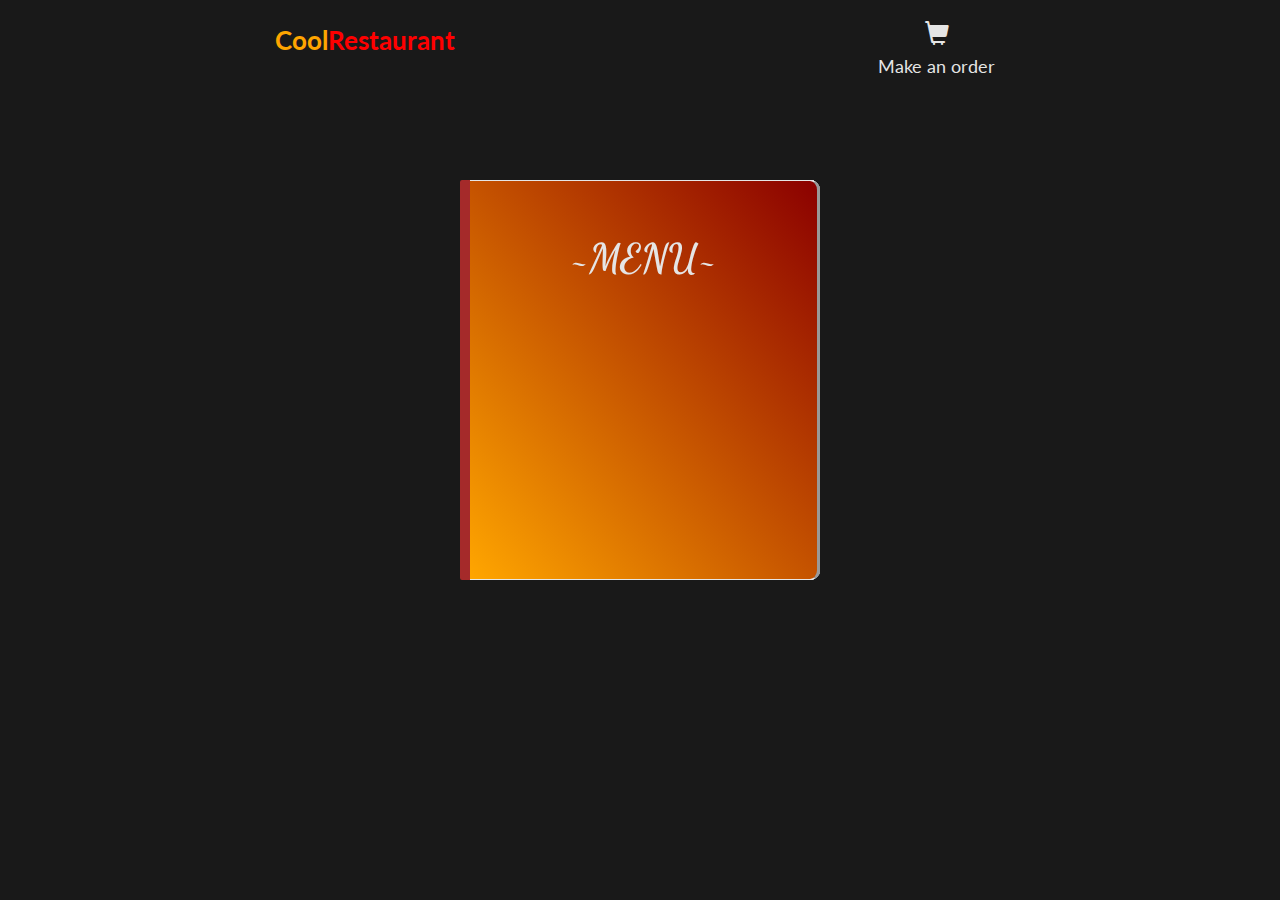
==== flipmenu.html @ 1ba216c1 "Refactor CoolRestaurant Flipmenu" ====
<!DOCTYPE html>
<html lang="en">

<head>

    <meta charset="utf-8">
    <meta http-equiv="X-UA-Compatible" content="IE=edge">
    <meta name="viewport" content="width=device-width, initial-scale=1">

    <meta name="description" content="">
    <meta name="author" content="zakpes">

    <title>Cool Restaurant</title>

    <!-- Bootstrap Core CSS -->
    <link href="css/bootstrap.min.css" rel="stylesheet">

    <!-- Custom CSS -->
    <link href="css/style.css" rel="stylesheet" data-skrollr-stylesheet>

    <!--  FontAwesome Icons  -->
    <link rel="stylesheet" href="css/font-awesome-4.4.0/css/font-awesome.min.css">

    <!--  Google Fonts  -->
    <link href='https://fonts.googleapis.com/css?family=Raleway:400,700|Montserrat:400,700|Dancing+Script:400,700|Lato:400,700' rel='stylesheet' type='text/css'>

    <!-- HTML5 Shim and Respond.js IE8 support of HTML5 elements and media queries -->
    <!-- WARNING: Respond.js doesn't work if you view the page via file:// -->
    <!--[if lt IE 9]>
        <script src="https://oss.maxcdn.com/libs/html5shiv/3.7.0/html5shiv.js"></script>
        <script src="https://oss.maxcdn.com/libs/respond.js/1.4.2/respond.min.js"></script>
    <![endif]-->

</head>

<body>


    <!-- HEADER -->
    <header>
        <div class="container">
            <div class="row">
                <div class="col-xs-6 col-md-4 col-md-offset-2">
                    <a class="logo" href="/">
                        <h2>Cool<span>Restaurant</span></h2>
                    </a>
                </div><!-- /.col-xs-6 -->

                <div class="col-xs-6 col-md-4">
                    <a class="order-link" href="/order">
                        <span class="order glyphicon glyphicon-shopping-cart"></span>
                        Make an order
                    </a>
                </div><!-- /.col-xs-6 -->
            </div><!-- /.row -->
        </div><!-- /.container -->
    </header><!-- /header -->


    <!-- SECTION -->
    <section id="content-main">
        <div class="container">
            <div class="row">
                <div class="col-xs-12 col-sm-8 col-sm-offset-2 col-md-4 col-md-offset-4">

                    <div class="page-container" id="page-container">

                        <div class="panel-body panel-dessert-items" rel="7">
                            <h4 class="panel-title">Dessert</h4>
                            <ul class="dessert-items">
                                <li>Cake</li>
                                <li>Pie</li>
                                <li>Pancakes</li>
                            </ul>
                            <div class="panel-body panel-backface panel-backface-dessert-items">

                            </div>
                        </div>

                        <div class="panel-body panel-meat-items" rel="6">
                            <h4 class="panel-title">Meat</h4>
                            <ul class="meat-items">
                                <li>Pork</li>
                                <li>Beef</li>
                                <li>Lamb</li>
                            </ul>
                            <div class="panel-body panel-backface panel-backface-meat-items">

                            </div>
                        </div>

                        <div class="panel-body panel-fish-items" rel="5">
                            <h4 class="panel-title">Fish</h4>
                            <ul class="fish-items">
                                <li>Salmon</li>
                                <li>Tuna</li>
                                <li>Herring</li>
                                <li>Mackerel</li>
                            </ul>
                            <div class="panel-body panel-backface panel-backface-fish-items">

                            </div>
                        </div>

                        <div class="panel-body panel-soup-items" rel="4">
                            <h4 class="panel-title">Soup</h4>
                            <ul class="soup-items">
                                <li>Tomato soup</li>
                                <li>Mushroom cream soup</li>
                                <li>Miso soup</li>
                                <li>Chicken soup</li>
                            </ul>
                            <div class="panel-body panel-backface panel-backface-soup-items">

                            </div>
                        </div>

                        <div class="panel-body panel-salad-items" rel="3">
                            <h4 class="panel-title">Salad</h4>
                            <ul class="Salad-items">
                                <li>Caesar salad</li>
                                <li>Vitamin salad</li>
                                <li>Mixed vegetables salad</li>
                            </ul>
                            <div class="panel-body panel-backface panel-backface-salad-items">

                            </div>
                        </div>

                        <div class="panel-body panel-hors-items" rel="2">
                            <h4 class="panel-title">Hors d'oeuvre</h4>
                            <ul class="hors-items">
                                <li>Cheese platter
                                    <img src="img/cheese-platter.jpg" alt="Cheese platter" />
                                </li>
                                <li>Cold meat
                                    <img src="img/cold-meat.jpg" alt="Cold meat on a platter" />
                                </li>
                                <li>Canapes
                                    <img src="img/canape.jpg" alt="Canape on a platter" />
                                </li>
                            </ul>
                            <div class="panel-body panel-backface panel-backface-hors-items">

                            </div>
                        </div>

                        <div class="panel-body panel-drink-items" rel="1">
                            <h4 class="panel-title">Drink</h4>
                            <ul class="drink-items">
                                <li>Coffee</li>
                                <li>Wine</li>
                                <li>Soft Drinks</li>
                            </ul>
                            <div class="icon-container">
                                <img src="img/drink.svg" alt="Wine glass">
                            </div>
                            <div class="panel-body panel-backface panel-backface-drink-items">

                            </div>
                        </div>

                        <div class="panel-body panel-front-page">
                            <h1 class="menu-title"><span></span>~MENU~<span></span></h1>
                            <div class="panel-body panel-backface panel-backface-front-page">

                            </div>
                        </div>

                    </div>

                </div><!-- /.col-xs-12 -->
            </div><!-- /.row -->
        </div><!-- /.container -->
    </section><!-- /#content-main -->


    <!-- FOOTER -->
    <footer>

    </footer><!-- /footer -->


    <!-- jQuery -->
    <script src="https://ajax.googleapis.com/ajax/libs/jquery/1.12.0/jquery.min.js"></script>
    <script src="js/jquery-1.12.0.min.js"></script>

    <!-- Bootstrap Core JavaScript -->
    <script src="js/bootstrap.min.js"></script>

    <!-- Custom JavaScript -->
    <script src="js/main.js"></script>

</body>

</html>
---- css/style.css ----
#foo {
    -skrollr-animation-name: animation1;
}

@-skrollr-keyframes animation1 {
    0 {transform: rotate(0deg);}
    200 {transform: rotate(360deg);}
}

/* colors

red: #ff6666;
lightred: #fff2f2;
purple1: #994cff;
purple2: #8136a5;
blue: #4ca5ff;
green: #a5ff4c;
yellow: #f4ff66;
orange: #ffb14c;
brown: #824734;

 */

html, body {
    font-family: "Lato", sans-serif;
    background: #191919;
    color: #191919;
}

a {
    text-decoration: none;
    color: initial;
}

a:hover, a:focus {
    text-decoration: none;
    color: initial;
}

ul {
    text-align: center;
    padding-left: 0;
    list-style-position: inside;
}

ul li {
    font-size: 16px;
    cursor: pointer;
    margin-top: -10px;
    margin-bottom: 10px;
    padding-top: 10px;
}

.logo h2 {
    font-size: 20px;
    font-weight: bold;
    color: orange;
    margin-top: 26px;
    margin-left: 10px;
}

.logo span {
    color: red;
}

.panel-heading {
    padding: 15px;
    text-align: center;
}

.panel-title,
.panel-body {
    color: #333333;
}

.menu-title,
.order,
.order-link {
    color: #e5e5e5;
}

.order {
	font-size: 24px;
	margin-top: 20px;
    margin-bottom: 10px;
	text-align: center;
	display: block;
}

.order-link {
    text-align: center;
    font-size: 18px;
}

.order-link {
	float: right;
}

.menu-title {
	font-family: "Dancing Script", cursive;
	font-weight: 700;
	text-align: center;
	margin-top: 40px;
	margin-bottom: 20px;
}

#headingOne, .panel-drink-items,
.panel-backface-drink-items {
    /*background: #8136a5;*/
    background-color: hsl(281, 100%, 80%);
}

#headingTwo, .panel-hors-items,
.panel-backface-hors-items {
    /*background: #4ca5ff;*/
    background-color: hsl(210, 100%, 80%);
}

#headingThree, .panel-salad-items,
.panel-backface-salad-items {
    /*background: #a5ff4c;*/
    background-color: hsl(90, 100%, 80%);
}

#headingFour, .panel-soup-items,
.panel-backface-soup-items {
    /*background: #f4ff66;*/
    background-color: hsl(64, 100%, 80%);
}

#headingFive, .panel-fish-items,
.panel-backface-fish-items {
    /*background: #ffb14c;*/
    background-color: hsl(34, 100%, 80%);
}

#headingSix, .panel-meat-items,
.panel-backface-meat-items {
    /*background: #824734;*/
    background-color: HSL(15, 100%, 80%);
}

#headingSeven, .panel-dessert-items,
.panel-backface-dessert-items {
    /*background: #e50026;*/
    background-color: hsl(350, 100%, 80%);
}

.panel-body li:not(:last-child)::after {
    content: "";
    display: block;
    margin: 10px auto;
    height: 1px;
    background: #262626;
    text-align: center;
    width: 40%;
}

.panel-body li:last-child {
    padding-bottom: 10px;
}

.panel-body ul li {
    position: relative;
}

.panel-body img {
    position: absolute;
    max-width: 40%;
    right: 0;
    border-radius: 5px;
}

.panel-body img:first-of-type {
    bottom: 100%;
    right: -10px;
}

.panel-title {
	margin: 0 4px 0 0;
	font-size: 20px;
	display: inline-block;
}

.panel-heading span {
    font-size: 20px;
    float: right;
    color: #262626;
    transition: all 0.5s;
}

.rotate-caret {
    -webkit-transform: rotate(180deg); /* Ch <36, Saf 5.1+, iOS < 9.2, An =<4.4.4 */
      -ms-transform: rotate(180deg); /* IE 9 */
          transform: rotate(180deg); /* IE 10, Fx 16+, Op 12.1+ */
}

ul li:hover,
.panel a:hover {
    background-color: rgba(0, 0, 0, 0.2);
}

.panel-heading img {
    height: 20px;
    width: auto;
    margin-top: -6px;
}

.order-link:hover,
.order-link:hover .order,
.order-link:active,
.order-link:active .order,
.order-link:focus,
.order-link:focus .order {
    color: hsl(0, 0%, 60%);;
}


/* Flip Menu
 * ==================================== */

.page-container {
    position: relative;
    width: 100%;
    height: 350px;
    /*border: 5px solid lavender;*/
    margin: 0 auto;
    overflow: visible;
    perspective: 1500px;
    border-left: 10px solid brown;
    border-radius: 2px 0 0 2px;
    margin-top: 30px;
}

.page,
.page-container .panel-body {
    position: absolute;
    width: 100%;
    height: 100%;
    top: 0;
    left: 0;
    transition: all 1s;
    transform-origin: left;
    transform-style: preserve-3d;
    backface-visibility: hidden;
    border-radius: 0 10px 10px 0;
    cursor: grab;
    text-align: center;
    border-top: 1px solid hsl(0, 0%, 90%);
    border-bottom: 1px solid hsl(0, 0%, 90%);
    border-right: 3px solid hsl(0, 0%, 60%);
}

.page-container .panel-backface {
	transform-origin: center;
	transform: rotateY(180deg);
	backface-visibility: hidden;
	border-radius: 10px 0 0 10px;
	border-right: 1px solid #181818;
	border-left: 1px solid white;
}

.page-container .panel-title {
    margin-bottom: 20px;
    display: block;
}

.page-container .panel-title:after {
    content: "";
    display: block;
    height: 1px;
    width: 100%;
    background-color: HSL(0, 0%, 20%);
    margin-top: 14px;
}

.panel-front-page {
    background: linear-gradient(to top right, hsl(39, 100%, 50%), darkred);
}

.panel-backface-front-page {
    background-color: hsl(0, 0%, 30%);;
}

.page-1 {
    background-color: red;
}

.page-2 {
    background-color: blue;
}

.page-3 {
    background-color: yellow;
}

.flip-page {
    transform: rotateY(-179deg);
}

.flip-page-1 {
    transform: rotateY(-179deg);
}

.icon-container {
    position: absolute;
    top: 0;
    right: 100%;
    height: 40px;
    width: 40px;
}

/* === MEDIA QUERIES MOBILE-FIRST === */

/* Custom, iPhone Retina */
@media screen and ( min-width : 360px ) {


}

/* Extra Small Devices, Phones */
@media screen and ( min-width : 480px ) {

    .logo h2 {
    	font-size: 26px;
    }

    .order-link {
    	margin-right: 20px;
    }

    .menu-title {
    	margin-bottom: 30px;
    }
}

@media screen and ( min-width : 568px ) {

    .menu-title {
    	font-size: 40px;
    }

    .panel-title {
    	font-size: 24px;
    }

    .panel-heading img {
    	height: 24px;
    }

    .panel-heading span {
    	font-size: 24px;
    	margin-top: 2px;
    }

    ul li {
    	font-size: 18px;
    }

    .page-container {
        height: 400px;
        margin-top: 100px;
    }
}

/* Small Devices, Tablets */
@media screen and ( min-width : 768px ) {


}

/* Medium Devices, Desktops */
@media screen and ( min-width : 992px ) and ( max-width : 1199px ) {


}

/* Large Devices, Wide Screens */
@media screen and ( min-width : 1200px ) {


}

/* === end media queries mobile-first === */
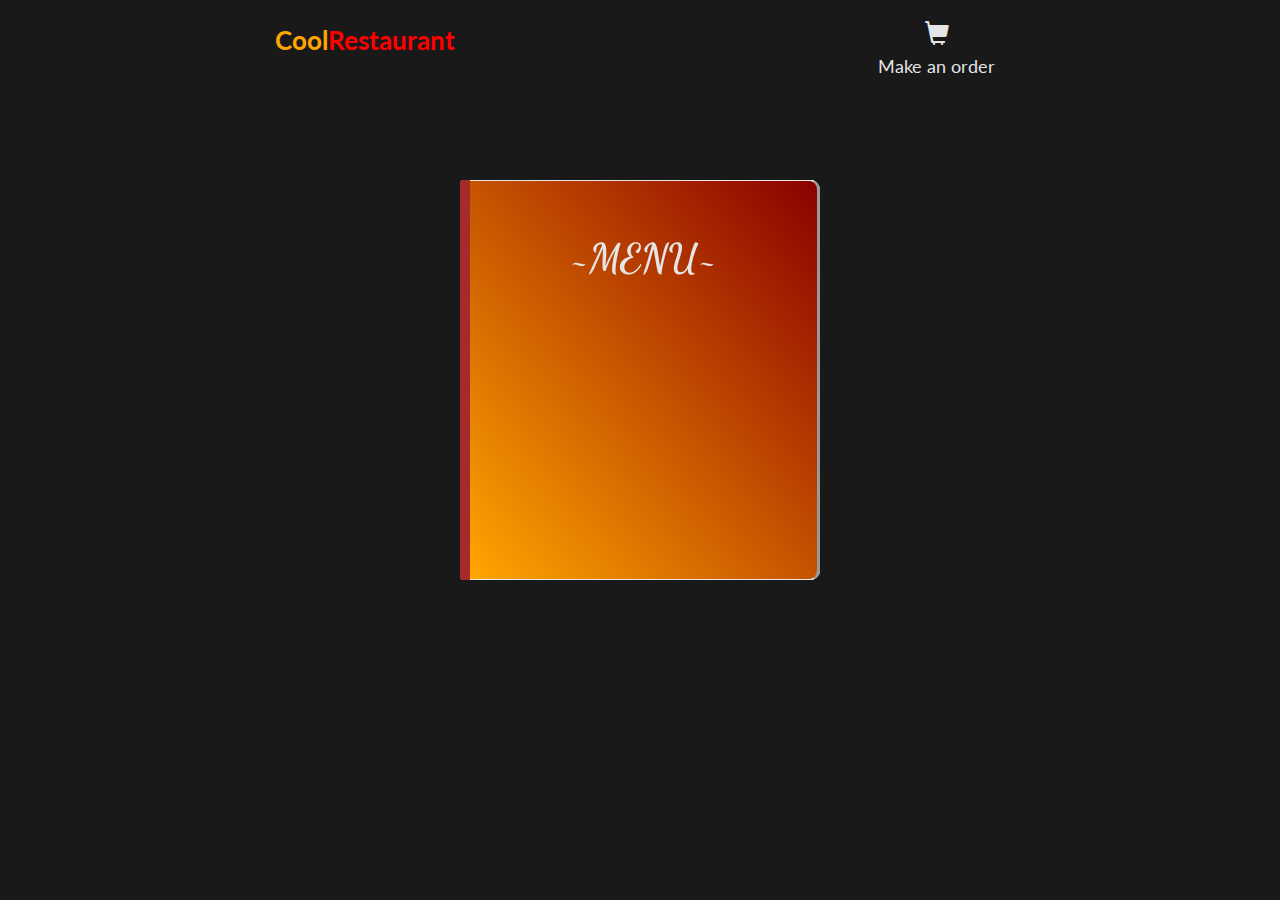
==== commit 7f2c0698: "Add flipmenu-base" ====
--- a/flipmenu.html
+++ b/flipmenu.html
@@ -65,7 +65,7 @@
 
                     <div class="page-container" id="page-container">
 
-                        <div class="panel-body panel-dessert-items" rel="7">
+                        <!-- <div class="panel-body panel-dessert-items" rel="7">
                             <h4 class="panel-title">Dessert</h4>
                             <ul class="dessert-items">
                                 <li>Cake</li>
@@ -75,7 +75,7 @@
                             <div class="panel-body panel-backface panel-backface-dessert-items">
 
                             </div>
-                        </div>
+                        </div> -->
 
                         <div class="panel-body panel-meat-items" rel="6">
                             <h4 class="panel-title">Meat</h4>
@@ -102,6 +102,18 @@
                             </div>
                         </div>
 
+                        <div class="panel-body panel-salad-items" rel="3">
+                            <h4 class="panel-title">Salad</h4>
+                            <ul class="Salad-items">
+                                <li>Caesar salad</li>
+                                <li>Vitamin salad</li>
+                                <li>Mixed vegetables salad</li>
+                            </ul>
+                            <div class="panel-body panel-backface panel-backface-salad-items">
+
+                            </div>
+                        </div>
+
                         <div class="panel-body panel-soup-items" rel="4">
                             <h4 class="panel-title">Soup</h4>
                             <ul class="soup-items">
@@ -111,18 +123,6 @@
                                 <li>Chicken soup</li>
                             </ul>
                             <div class="panel-body panel-backface panel-backface-soup-items">
-
-                            </div>
-                        </div>
-
-                        <div class="panel-body panel-salad-items" rel="3">
-                            <h4 class="panel-title">Salad</h4>
-                            <ul class="Salad-items">
-                                <li>Caesar salad</li>
-                                <li>Vitamin salad</li>
-                                <li>Mixed vegetables salad</li>
-                            </ul>
-                            <div class="panel-body panel-backface panel-backface-salad-items">
 
                             </div>
                         </div>
@@ -155,14 +155,14 @@
                             <div class="icon-container">
                                 <img src="img/drink.svg" alt="Wine glass">
                             </div>
-                            <div class="panel-body panel-backface panel-backface-drink-items">
+                            <div class="panel-backface panel-backface-drink-items">
 
                             </div>
                         </div>
 
                         <div class="panel-body panel-front-page">
                             <h1 class="menu-title"><span></span>~MENU~<span></span></h1>
-                            <div class="panel-body panel-backface panel-backface-front-page">
+                            <div class="panel-backface panel-backface-front-page">
 
                             </div>
                         </div>
--- a/css/style.css
+++ b/css/style.css
@@ -102,6 +102,9 @@
 	text-align: center;
 	margin-top: 40px;
 	margin-bottom: 20px;
+}
+
+.panel-front-page {
 }
 
 #headingOne, .panel-drink-items,
@@ -239,7 +242,7 @@
     height: 100%;
     top: 0;
     left: 0;
-    transition: all 1s;
+    transition: all 1s ease-in-out;
     transform-origin: left;
     transform-style: preserve-3d;
     backface-visibility: hidden;
@@ -249,12 +252,26 @@
     border-top: 1px solid hsl(0, 0%, 90%);
     border-bottom: 1px solid hsl(0, 0%, 90%);
     border-right: 3px solid hsl(0, 0%, 60%);
+    transform: rotateY(0deg);
+    /* overflow: hidden; */
+    background: url(http://turnjs.com/samples/docs/pics/right-border.png) 0 0 no-repeat;
+    background-size: cover;
+    z-index: auto;
+}
+
+.page-container .panel-front-page {
+    background: linear-gradient(to top right, hsl(39, 100%, 50%), hsl(0, 100%, 27.3%));
+}
+
+.page-container .panel-body.overflow-visible {
+    overflow: visible;
 }
 
 .page-container .panel-backface {
+    position: absolute;
 	transform-origin: center;
 	transform: rotateY(180deg);
-	backface-visibility: hidden;
+	/* backface-visibility: hidden; */
 	border-radius: 10px 0 0 10px;
 	border-right: 1px solid #181818;
 	border-left: 1px solid white;
@@ -279,7 +296,7 @@
 }
 
 .panel-backface-front-page {
-    background-color: hsl(0, 0%, 30%);;
+    background-color: hsl(0, 0%, 30%);
 }
 
 .page-1 {
@@ -294,7 +311,7 @@
     background-color: yellow;
 }
 
-.flip-page {
+.page-container .panel-body.flip-page {
     transform: rotateY(-179deg);
 }
 
